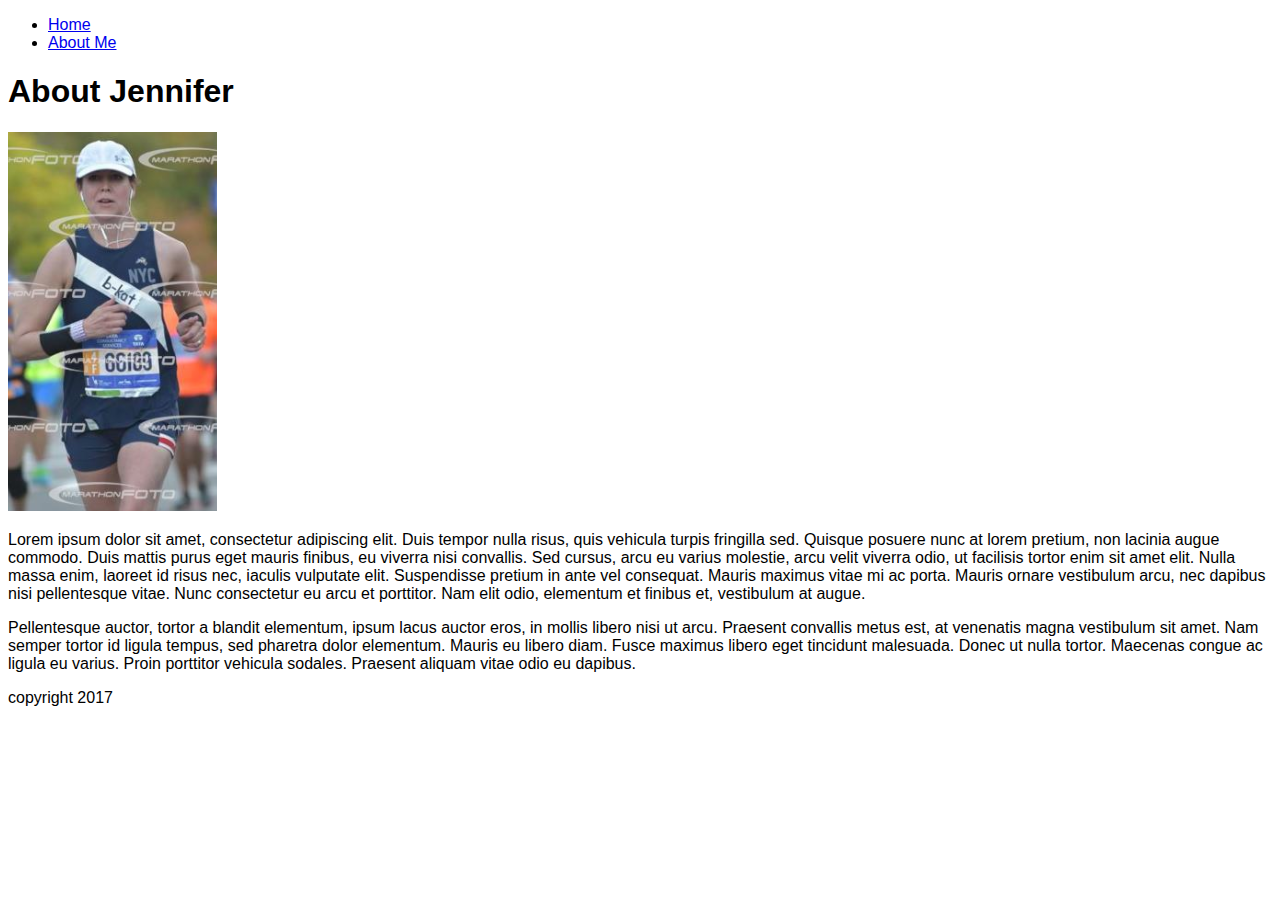
==== about.html @ 5f4ae547 "edits image sizes" ====
<!DOCTYPE html>
<html lang=en>
  <head>
    <meta charset="utf-8">
    <title>About Jennifer</title>
    <link rel="stylesheet" type="text/css" href="/styles/first-stylesheet.css">
  </head>
  <body>
    <nav>
      <ul>
        <li><a href="index.html">Home</a></li>
        <li><a href="about.html">About Me</a></li>
      </ul>
    </nav>
    <article>
      <header>
        <h1>About Jennifer</h1>
      </header>
      <img src="images/jen-photo.png" alt="Jen image">
      <p>Lorem ipsum dolor sit amet, consectetur adipiscing elit. Duis tempor nulla risus, quis vehicula turpis fringilla sed. Quisque posuere nunc at lorem pretium, non lacinia augue commodo. Duis mattis purus eget mauris finibus, eu viverra nisi convallis. Sed cursus, arcu eu varius molestie, arcu velit viverra odio, ut facilisis tortor enim sit amet elit. Nulla massa enim, laoreet id risus nec, iaculis vulputate elit. Suspendisse pretium in ante vel consequat. Mauris maximus vitae mi ac porta. Mauris ornare vestibulum arcu, nec dapibus nisi pellentesque vitae. Nunc consectetur eu arcu et porttitor. Nam elit odio, elementum et finibus et, vestibulum at augue.</p>

      <p>Pellentesque auctor, tortor a blandit elementum, ipsum lacus auctor eros, in mollis libero nisi ut arcu. Praesent convallis metus est, at venenatis magna vestibulum sit amet. Nam semper tortor id ligula tempus, sed pharetra dolor elementum. Mauris eu libero diam. Fusce maximus libero eget tincidunt malesuada. Donec ut nulla tortor. Maecenas congue ac ligula eu varius. Proin porttitor vehicula sodales. Praesent aliquam vitae odio eu dapibus.</p>
    </article>
    <footer>copyright 2017</footer>
  </body>
</html>
---- styles/first-stylesheet.css ----
html {
  font-size: 16px;
  font-family: sans-serif;
}

.portfolio-image {
  display: inline;
}
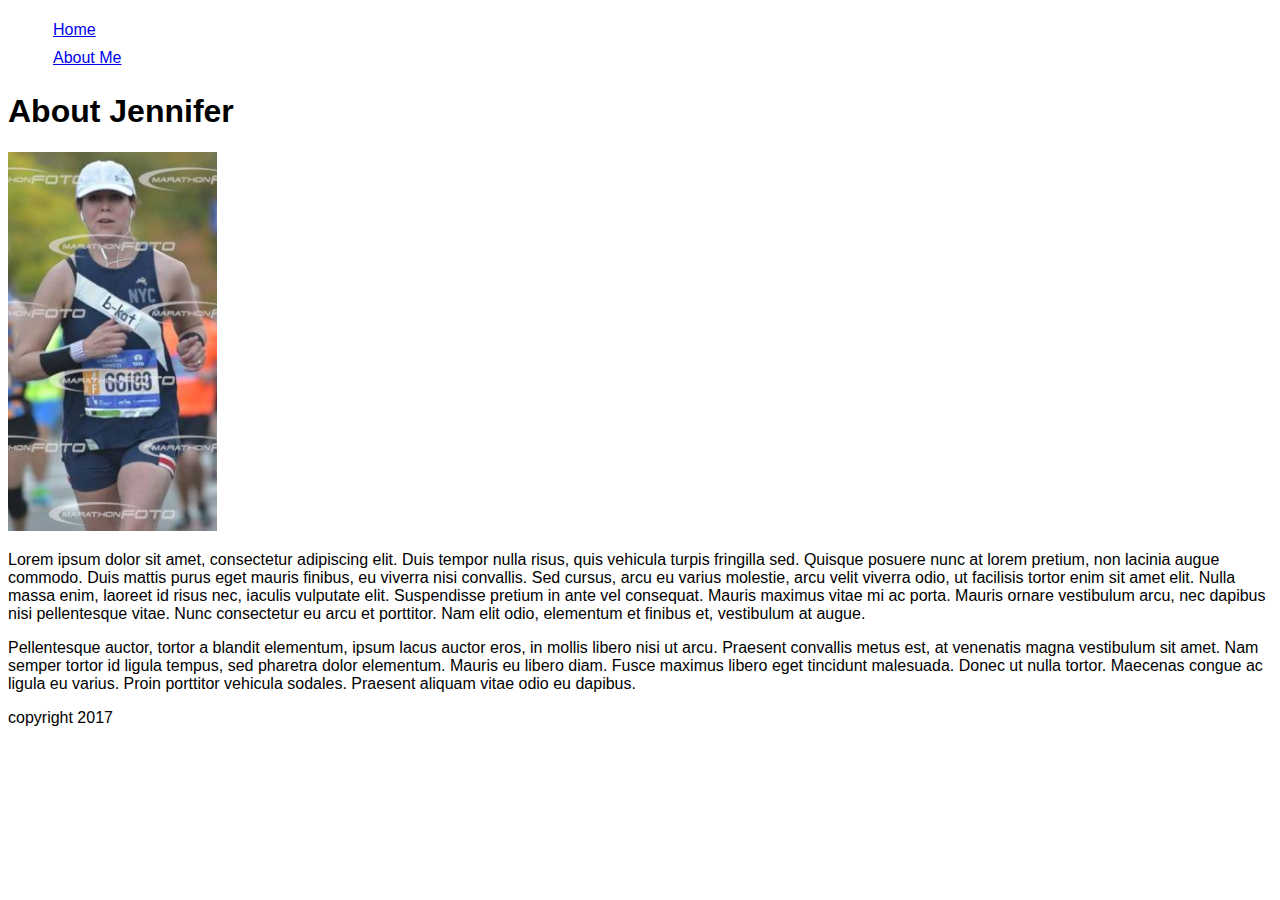
==== commit 5de423c4: "adds bio class to make about page fancy" ====
--- a/about.html
+++ b/about.html
@@ -16,7 +16,7 @@
       <header>
         <h1>About Jennifer</h1>
       </header>
-      <img src="images/jen-photo.png" alt="Jen image">
+      <img class="bio" src="images/jen-photo.png" alt="Jen image">
       <p>Lorem ipsum dolor sit amet, consectetur adipiscing elit. Duis tempor nulla risus, quis vehicula turpis fringilla sed. Quisque posuere nunc at lorem pretium, non lacinia augue commodo. Duis mattis purus eget mauris finibus, eu viverra nisi convallis. Sed cursus, arcu eu varius molestie, arcu velit viverra odio, ut facilisis tortor enim sit amet elit. Nulla massa enim, laoreet id risus nec, iaculis vulputate elit. Suspendisse pretium in ante vel consequat. Mauris maximus vitae mi ac porta. Mauris ornare vestibulum arcu, nec dapibus nisi pellentesque vitae. Nunc consectetur eu arcu et porttitor. Nam elit odio, elementum et finibus et, vestibulum at augue.</p>
 
       <p>Pellentesque auctor, tortor a blandit elementum, ipsum lacus auctor eros, in mollis libero nisi ut arcu. Praesent convallis metus est, at venenatis magna vestibulum sit amet. Nam semper tortor id ligula tempus, sed pharetra dolor elementum. Mauris eu libero diam. Fusce maximus libero eget tincidunt malesuada. Donec ut nulla tortor. Maecenas congue ac ligula eu varius. Proin porttitor vehicula sodales. Praesent aliquam vitae odio eu dapibus.</p>
--- a/styles/first-stylesheet.css
+++ b/styles/first-stylesheet.css
@@ -3,6 +3,34 @@
   font-family: sans-serif;
 }
 
-.portfolio-image {
-  display: inline;
+ul {
+  list-style-type: none;
+  width: 400px;
 }
+
+li img {
+  float: left;
+  margin: 0 15px 0 0;
+}
+
+li p {
+  font: 1.25rem;
+  padding-top: 15px;
+}
+
+li {
+  padding: 5px;
+  overflow: auto;
+}
+
+li:hover, li:hover a {
+  background: #000;
+  color: #fff;
+  cursor: pointer;
+}
+
+.bio img {
+  float: left;
+  height: 300px;
+  padding-right: 20px;
+}
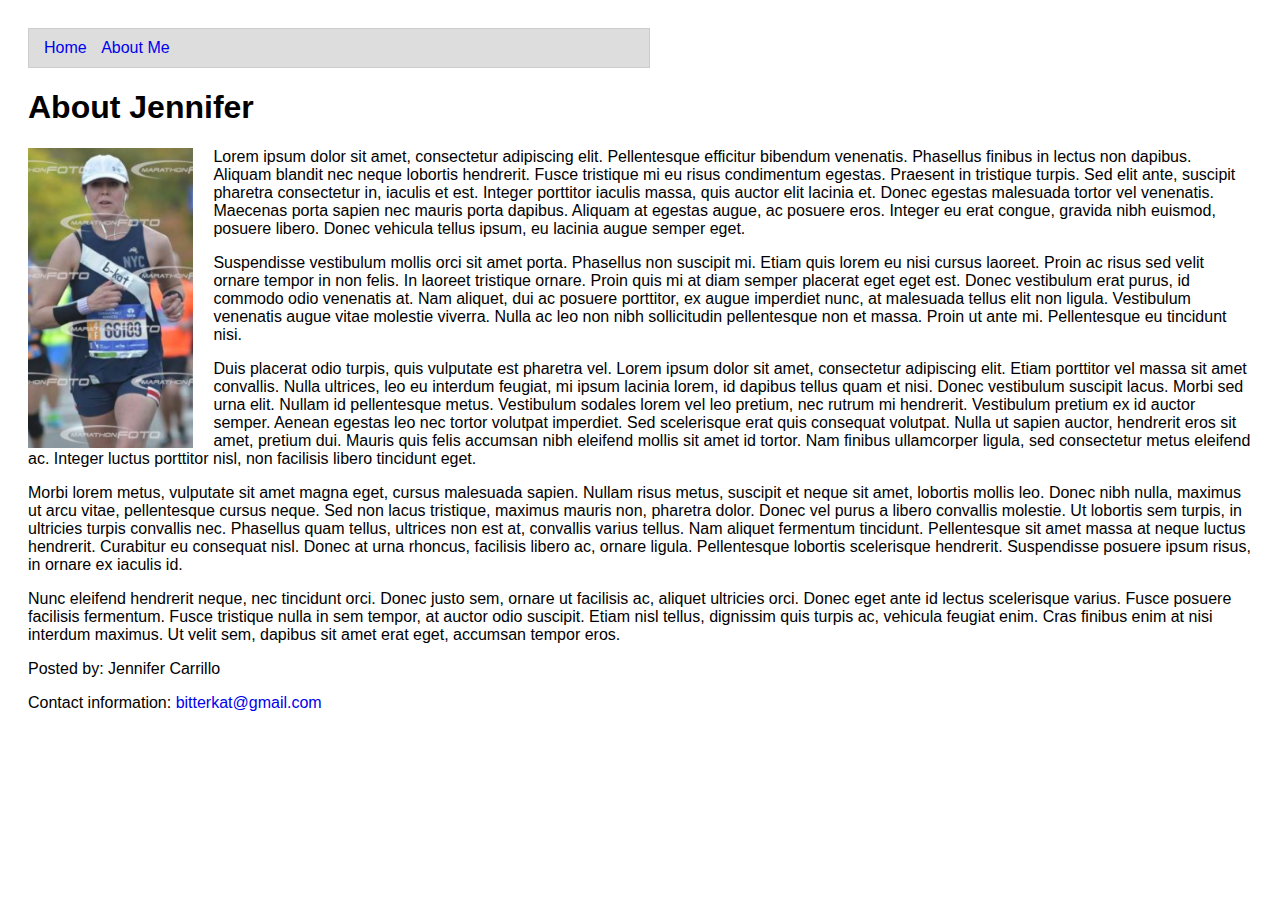
==== commit b18b9372: "edits list styling" ====
--- a/about.html
+++ b/about.html
@@ -7,20 +7,28 @@
   </head>
   <body>
     <nav>
-      <ul>
-        <li><a href="index.html">Home</a></li>
-        <li><a href="about.html">About Me</a></li>
-      </ul>
+    <p><a href="index.html">Home</a></p>
+    <p><a href="about.html">About Me</a></p>
     </nav>
     <article>
       <header>
         <h1>About Jennifer</h1>
       </header>
       <img class="bio" src="images/jen-photo.png" alt="Jen image">
-      <p>Lorem ipsum dolor sit amet, consectetur adipiscing elit. Duis tempor nulla risus, quis vehicula turpis fringilla sed. Quisque posuere nunc at lorem pretium, non lacinia augue commodo. Duis mattis purus eget mauris finibus, eu viverra nisi convallis. Sed cursus, arcu eu varius molestie, arcu velit viverra odio, ut facilisis tortor enim sit amet elit. Nulla massa enim, laoreet id risus nec, iaculis vulputate elit. Suspendisse pretium in ante vel consequat. Mauris maximus vitae mi ac porta. Mauris ornare vestibulum arcu, nec dapibus nisi pellentesque vitae. Nunc consectetur eu arcu et porttitor. Nam elit odio, elementum et finibus et, vestibulum at augue.</p>
+      <p>Lorem ipsum dolor sit amet, consectetur adipiscing elit. Pellentesque efficitur bibendum venenatis. Phasellus finibus in lectus non dapibus. Aliquam blandit nec neque lobortis hendrerit. Fusce tristique mi eu risus condimentum egestas. Praesent in tristique turpis. Sed elit ante, suscipit pharetra consectetur in, iaculis et est. Integer porttitor iaculis massa, quis auctor elit lacinia et. Donec egestas malesuada tortor vel venenatis. Maecenas porta sapien nec mauris porta dapibus. Aliquam at egestas augue, ac posuere eros. Integer eu erat congue, gravida nibh euismod, posuere libero. Donec vehicula tellus ipsum, eu lacinia augue semper eget.</p>
 
-      <p>Pellentesque auctor, tortor a blandit elementum, ipsum lacus auctor eros, in mollis libero nisi ut arcu. Praesent convallis metus est, at venenatis magna vestibulum sit amet. Nam semper tortor id ligula tempus, sed pharetra dolor elementum. Mauris eu libero diam. Fusce maximus libero eget tincidunt malesuada. Donec ut nulla tortor. Maecenas congue ac ligula eu varius. Proin porttitor vehicula sodales. Praesent aliquam vitae odio eu dapibus.</p>
+      <p>Suspendisse vestibulum mollis orci sit amet porta. Phasellus non suscipit mi. Etiam quis lorem eu nisi cursus laoreet. Proin ac risus sed velit ornare tempor in non felis. In laoreet tristique ornare. Proin quis mi at diam semper placerat eget eget est. Donec vestibulum erat purus, id commodo odio venenatis at. Nam aliquet, dui ac posuere porttitor, ex augue imperdiet nunc, at malesuada tellus elit non ligula. Vestibulum venenatis augue vitae molestie viverra. Nulla ac leo non nibh sollicitudin pellentesque non et massa. Proin ut ante mi. Pellentesque eu tincidunt nisi.</p>
+
+      <p>Duis placerat odio turpis, quis vulputate est pharetra vel. Lorem ipsum dolor sit amet, consectetur adipiscing elit. Etiam porttitor vel massa sit amet convallis. Nulla ultrices, leo eu interdum feugiat, mi ipsum lacinia lorem, id dapibus tellus quam et nisi. Donec vestibulum suscipit lacus. Morbi sed urna elit. Nullam id pellentesque metus. Vestibulum sodales lorem vel leo pretium, nec rutrum mi hendrerit. Vestibulum pretium ex id auctor semper. Aenean egestas leo nec tortor volutpat imperdiet. Sed scelerisque erat quis consequat volutpat. Nulla ut sapien auctor, hendrerit eros sit amet, pretium dui. Mauris quis felis accumsan nibh eleifend mollis sit amet id tortor. Nam finibus ullamcorper ligula, sed consectetur metus eleifend ac. Integer luctus porttitor nisl, non facilisis libero tincidunt eget.</p>
+
+      <p>Morbi lorem metus, vulputate sit amet magna eget, cursus malesuada sapien. Nullam risus metus, suscipit et neque sit amet, lobortis mollis leo. Donec nibh nulla, maximus ut arcu vitae, pellentesque cursus neque. Sed non lacus tristique, maximus mauris non, pharetra dolor. Donec vel purus a libero convallis molestie. Ut lobortis sem turpis, in ultricies turpis convallis nec. Phasellus quam tellus, ultrices non est at, convallis varius tellus. Nam aliquet fermentum tincidunt. Pellentesque sit amet massa at neque luctus hendrerit. Curabitur eu consequat nisl. Donec at urna rhoncus, facilisis libero ac, ornare ligula. Pellentesque lobortis scelerisque hendrerit. Suspendisse posuere ipsum risus, in ornare ex iaculis id.</p>
+
+      <p>Nunc eleifend hendrerit neque, nec tincidunt orci. Donec justo sem, ornare ut facilisis ac, aliquet ultricies orci. Donec eget ante id lectus scelerisque varius. Fusce posuere facilisis fermentum. Fusce tristique nulla in sem tempor, at auctor odio suscipit. Etiam nisl tellus, dignissim quis turpis ac, vehicula feugiat enim. Cras finibus enim at nisi interdum maximus. Ut velit sem, dapibus sit amet erat eget, accumsan tempor eros.</p>
     </article>
-    <footer>copyright 2017</footer>
+
+    <footer>
+      <p>Posted by: Jennifer Carrillo</p>
+      <p>Contact information: <a href="mailto:bitterkat@gmail.com">bitterkat@gmail.com</p>
+    </footer>
   </body>
 </html>
--- a/styles/first-stylesheet.css
+++ b/styles/first-stylesheet.css
@@ -1,35 +1,39 @@
 html {
   font-size: 16px;
-  font-family: sans-serif;
+  font-family: Gill Sans Extrabold, sans-serif;
+  margin: 20px;
+}
+
+a {
+  text-decoration: none;
+}
+
+nav {
+    background-color: #ddd;
+    width: 600px;
+    border: 1px solid #ccc;
+    padding: 10px;
+}
+
+nav p {
+  display: inline;
+  padding: 5px;
 }
 
 ul {
   list-style-type: none;
-  width: 400px;
+  width: 600px;
 }
 
 li img {
-  float: left;
   margin: 0 15px 0 0;
-}
-
-li p {
-  font: 1.25rem;
-  padding-top: 15px;
 }
 
 li {
   padding: 5px;
-  overflow: auto;
 }
 
-li:hover, li:hover a {
-  background: #000;
-  color: #fff;
-  cursor: pointer;
-}
-
-.bio img {
+img.bio {
   float: left;
   height: 300px;
   padding-right: 20px;
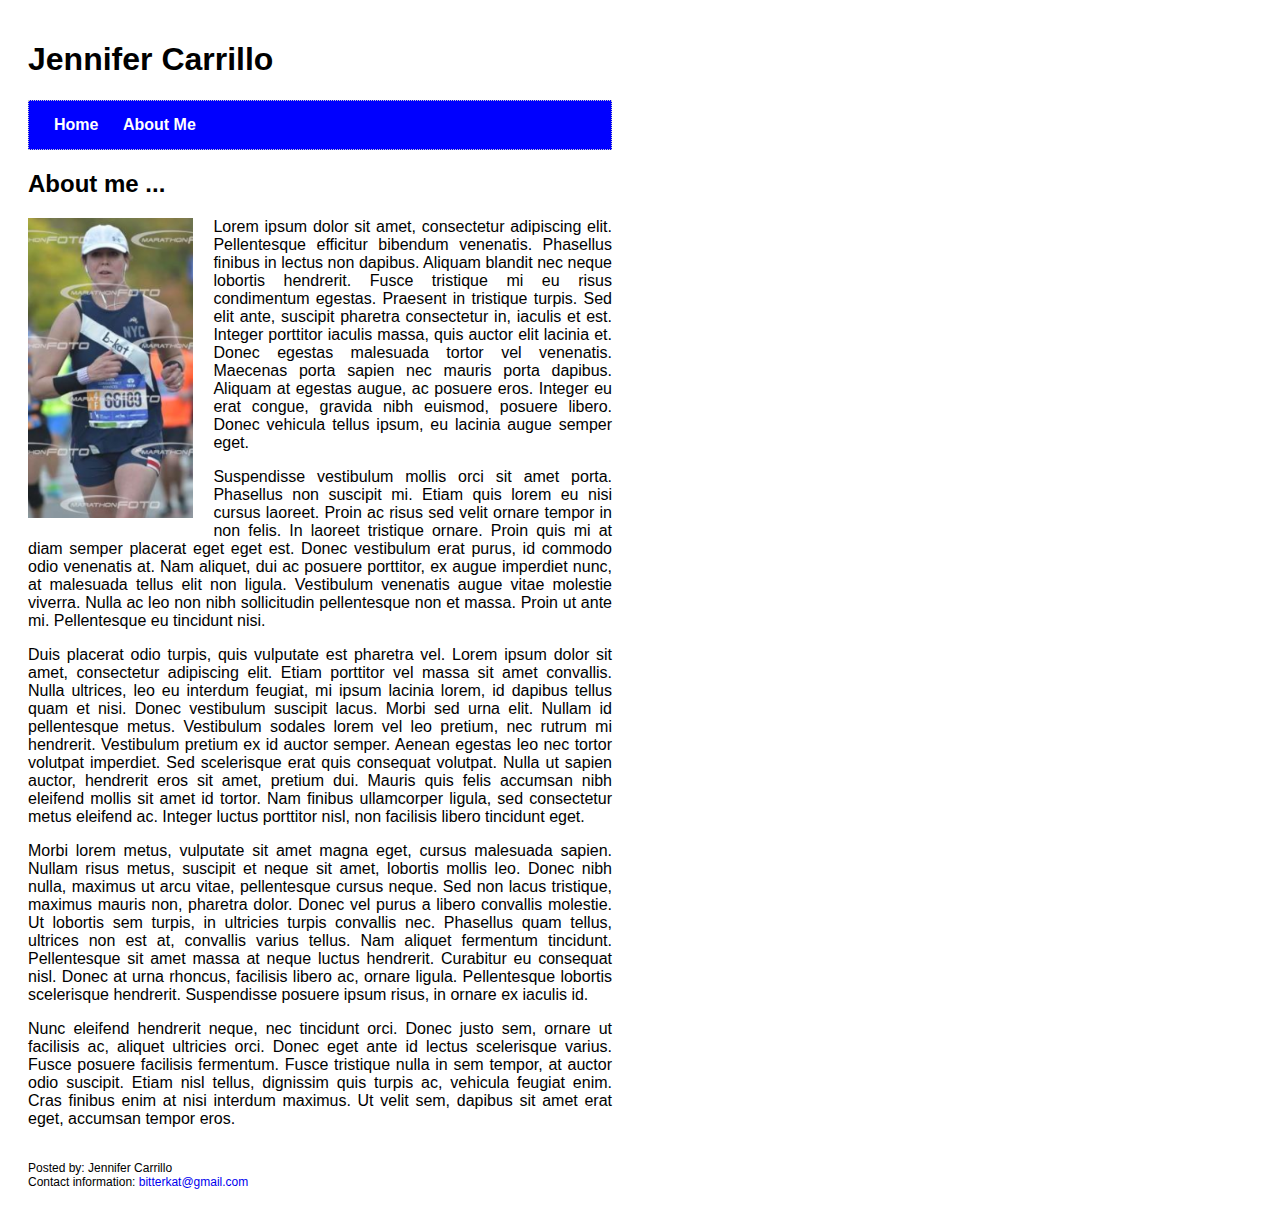
==== commit 879eeba9: "fixes errors in code after error checker" ====
--- a/about.html
+++ b/about.html
@@ -6,15 +6,18 @@
     <link rel="stylesheet" type="text/css" href="/styles/first-stylesheet.css">
   </head>
   <body>
+    <header>
+      <h1>Jennifer Carrillo</h1>
+    </header>
     <nav>
     <p><a href="index.html">Home</a></p>
     <p><a href="about.html">About Me</a></p>
     </nav>
-    <article>
+    <article class="bio-body">
       <header>
-        <h1>About Jennifer</h1>
+        <h2>About me ...</h2>
       </header>
-      <img class="bio" src="images/jen-photo.png" alt="Jen image">
+      <img src="images/jen-photo.png" alt="image of Jen running NYC Marathon">
       <p>Lorem ipsum dolor sit amet, consectetur adipiscing elit. Pellentesque efficitur bibendum venenatis. Phasellus finibus in lectus non dapibus. Aliquam blandit nec neque lobortis hendrerit. Fusce tristique mi eu risus condimentum egestas. Praesent in tristique turpis. Sed elit ante, suscipit pharetra consectetur in, iaculis et est. Integer porttitor iaculis massa, quis auctor elit lacinia et. Donec egestas malesuada tortor vel venenatis. Maecenas porta sapien nec mauris porta dapibus. Aliquam at egestas augue, ac posuere eros. Integer eu erat congue, gravida nibh euismod, posuere libero. Donec vehicula tellus ipsum, eu lacinia augue semper eget.</p>
 
       <p>Suspendisse vestibulum mollis orci sit amet porta. Phasellus non suscipit mi. Etiam quis lorem eu nisi cursus laoreet. Proin ac risus sed velit ornare tempor in non felis. In laoreet tristique ornare. Proin quis mi at diam semper placerat eget eget est. Donec vestibulum erat purus, id commodo odio venenatis at. Nam aliquet, dui ac posuere porttitor, ex augue imperdiet nunc, at malesuada tellus elit non ligula. Vestibulum venenatis augue vitae molestie viverra. Nulla ac leo non nibh sollicitudin pellentesque non et massa. Proin ut ante mi. Pellentesque eu tincidunt nisi.</p>
@@ -27,8 +30,8 @@
     </article>
 
     <footer>
-      <p>Posted by: Jennifer Carrillo</p>
-      <p>Contact information: <a href="mailto:bitterkat@gmail.com">bitterkat@gmail.com</p>
+      <p>Posted by: Jennifer Carrillo<br>
+      Contact information: <a href="mailto:bitterkat@gmail.com">bitterkat@gmail.com</a></p>
     </footer>
   </body>
 </html>
--- a/styles/first-stylesheet.css
+++ b/styles/first-stylesheet.css
@@ -2,6 +2,7 @@
   font-size: 16px;
   font-family: Gill Sans Extrabold, sans-serif;
   margin: 20px;
+  width: 600px;
 }
 
 a {
@@ -9,32 +10,48 @@
 }
 
 nav {
-    background-color: #ddd;
-    width: 600px;
-    border: 1px solid #ccc;
-    padding: 10px;
+  background-color: blue;
+  border: 1px dotted #ccc;
+  padding: 15px;
 }
 
-nav p {
+nav p, nav a {
   display: inline;
   padding: 5px;
+  color: white;
+  font-weight: bold;
 }
 
-ul {
-  list-style-type: none;
-  width: 600px;
+nav a:hover {
+  color: orange;
 }
 
-li img {
-  margin: 0 15px 0 0;
+.portfolio ul {
+  list-style-type: none;
 }
 
-li {
-  padding: 5px;
+.portfolio li img {
+  margin: 0 15px 0 0;
+  height: 100px;
+  float: left;
 }
 
-img.bio {
+.portfolio li {
+  padding: 5px;
+  height: 100px;
+}
+
+.bio-body img {
   float: left;
   height: 300px;
-  padding-right: 20px;
+  padding: 0 20px 10px 0;
+  }
+
+.bio-body p {
+  text-align: justify;
 }
+
+footer {
+  padding-top: 5px;
+  font-size: .75rem;
+}
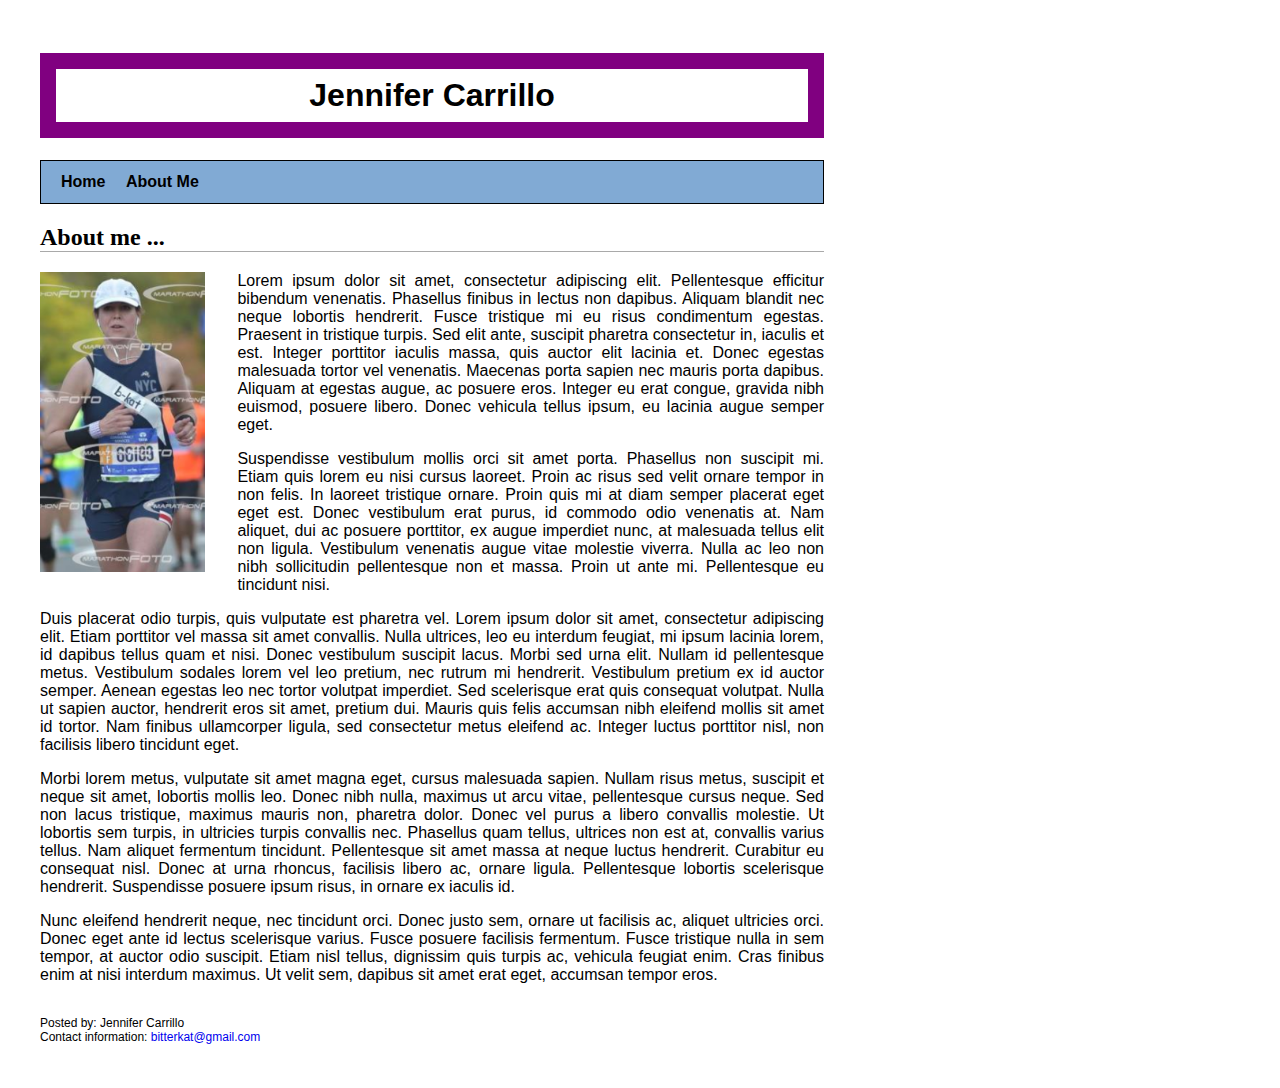
==== commit 79dbf8c4: "fixes grammar and spacing errors" ====
--- a/about.html
+++ b/about.html
@@ -3,35 +3,41 @@
   <head>
     <meta charset="utf-8">
     <title>About Jennifer</title>
-    <link rel="stylesheet" type="text/css" href="/styles/first-stylesheet.css">
+    <link rel="stylesheet" type="text/css" href="styles/first-stylesheet.css">
   </head>
   <body>
     <header>
       <h1>Jennifer Carrillo</h1>
     </header>
+
     <nav>
-    <p><a href="index.html">Home</a></p>
-    <p><a href="about.html">About Me</a></p>
+      <p><a href="index.html">Home</a></p>
+      <p><a href="about.html">About Me</a></p>
     </nav>
-    <article class="bio-body">
+
+    <article>
       <header>
         <h2>About me ...</h2>
       </header>
-      <img src="images/jen-photo.png" alt="image of Jen running NYC Marathon">
-      <p>Lorem ipsum dolor sit amet, consectetur adipiscing elit. Pellentesque efficitur bibendum venenatis. Phasellus finibus in lectus non dapibus. Aliquam blandit nec neque lobortis hendrerit. Fusce tristique mi eu risus condimentum egestas. Praesent in tristique turpis. Sed elit ante, suscipit pharetra consectetur in, iaculis et est. Integer porttitor iaculis massa, quis auctor elit lacinia et. Donec egestas malesuada tortor vel venenatis. Maecenas porta sapien nec mauris porta dapibus. Aliquam at egestas augue, ac posuere eros. Integer eu erat congue, gravida nibh euismod, posuere libero. Donec vehicula tellus ipsum, eu lacinia augue semper eget.</p>
 
-      <p>Suspendisse vestibulum mollis orci sit amet porta. Phasellus non suscipit mi. Etiam quis lorem eu nisi cursus laoreet. Proin ac risus sed velit ornare tempor in non felis. In laoreet tristique ornare. Proin quis mi at diam semper placerat eget eget est. Donec vestibulum erat purus, id commodo odio venenatis at. Nam aliquet, dui ac posuere porttitor, ex augue imperdiet nunc, at malesuada tellus elit non ligula. Vestibulum venenatis augue vitae molestie viverra. Nulla ac leo non nibh sollicitudin pellentesque non et massa. Proin ut ante mi. Pellentesque eu tincidunt nisi.</p>
+      <section class="bio-body">
+        <img src="images/jen-photo.png" alt="image of Jen running NYC Marathon">
+        <p>Lorem ipsum dolor sit amet, consectetur adipiscing elit. Pellentesque efficitur bibendum venenatis. Phasellus finibus in lectus non dapibus. Aliquam blandit nec neque lobortis hendrerit. Fusce tristique mi eu risus condimentum egestas. Praesent in tristique turpis. Sed elit ante, suscipit pharetra consectetur in, iaculis et est. Integer porttitor iaculis massa, quis auctor elit lacinia et. Donec egestas malesuada tortor vel venenatis. Maecenas porta sapien nec mauris porta dapibus. Aliquam at egestas augue, ac posuere eros. Integer eu erat congue, gravida nibh euismod, posuere libero. Donec vehicula tellus ipsum, eu lacinia augue semper eget.</p>
 
-      <p>Duis placerat odio turpis, quis vulputate est pharetra vel. Lorem ipsum dolor sit amet, consectetur adipiscing elit. Etiam porttitor vel massa sit amet convallis. Nulla ultrices, leo eu interdum feugiat, mi ipsum lacinia lorem, id dapibus tellus quam et nisi. Donec vestibulum suscipit lacus. Morbi sed urna elit. Nullam id pellentesque metus. Vestibulum sodales lorem vel leo pretium, nec rutrum mi hendrerit. Vestibulum pretium ex id auctor semper. Aenean egestas leo nec tortor volutpat imperdiet. Sed scelerisque erat quis consequat volutpat. Nulla ut sapien auctor, hendrerit eros sit amet, pretium dui. Mauris quis felis accumsan nibh eleifend mollis sit amet id tortor. Nam finibus ullamcorper ligula, sed consectetur metus eleifend ac. Integer luctus porttitor nisl, non facilisis libero tincidunt eget.</p>
+        <p>Suspendisse vestibulum mollis orci sit amet porta. Phasellus non suscipit mi. Etiam quis lorem eu nisi cursus laoreet. Proin ac risus sed velit ornare tempor in non felis. In laoreet tristique ornare. Proin quis mi at diam semper placerat eget eget est. Donec vestibulum erat purus, id commodo odio venenatis at. Nam aliquet, dui ac posuere porttitor, ex augue imperdiet nunc, at malesuada tellus elit non ligula. Vestibulum venenatis augue vitae molestie viverra. Nulla ac leo non nibh sollicitudin pellentesque non et massa. Proin ut ante mi. Pellentesque eu tincidunt nisi.</p>
 
-      <p>Morbi lorem metus, vulputate sit amet magna eget, cursus malesuada sapien. Nullam risus metus, suscipit et neque sit amet, lobortis mollis leo. Donec nibh nulla, maximus ut arcu vitae, pellentesque cursus neque. Sed non lacus tristique, maximus mauris non, pharetra dolor. Donec vel purus a libero convallis molestie. Ut lobortis sem turpis, in ultricies turpis convallis nec. Phasellus quam tellus, ultrices non est at, convallis varius tellus. Nam aliquet fermentum tincidunt. Pellentesque sit amet massa at neque luctus hendrerit. Curabitur eu consequat nisl. Donec at urna rhoncus, facilisis libero ac, ornare ligula. Pellentesque lobortis scelerisque hendrerit. Suspendisse posuere ipsum risus, in ornare ex iaculis id.</p>
+        <p>Duis placerat odio turpis, quis vulputate est pharetra vel. Lorem ipsum dolor sit amet, consectetur adipiscing elit. Etiam porttitor vel massa sit amet convallis. Nulla ultrices, leo eu interdum feugiat, mi ipsum lacinia lorem, id dapibus tellus quam et nisi. Donec vestibulum suscipit lacus. Morbi sed urna elit. Nullam id pellentesque metus. Vestibulum sodales lorem vel leo pretium, nec rutrum mi hendrerit. Vestibulum pretium ex id auctor semper. Aenean egestas leo nec tortor volutpat imperdiet. Sed scelerisque erat quis consequat volutpat. Nulla ut sapien auctor, hendrerit eros sit amet, pretium dui. Mauris quis felis accumsan nibh eleifend mollis sit amet id tortor. Nam finibus ullamcorper ligula, sed consectetur metus eleifend ac. Integer luctus porttitor nisl, non facilisis libero tincidunt eget.</p>
 
-      <p>Nunc eleifend hendrerit neque, nec tincidunt orci. Donec justo sem, ornare ut facilisis ac, aliquet ultricies orci. Donec eget ante id lectus scelerisque varius. Fusce posuere facilisis fermentum. Fusce tristique nulla in sem tempor, at auctor odio suscipit. Etiam nisl tellus, dignissim quis turpis ac, vehicula feugiat enim. Cras finibus enim at nisi interdum maximus. Ut velit sem, dapibus sit amet erat eget, accumsan tempor eros.</p>
+        <p>Morbi lorem metus, vulputate sit amet magna eget, cursus malesuada sapien. Nullam risus metus, suscipit et neque sit amet, lobortis mollis leo. Donec nibh nulla, maximus ut arcu vitae, pellentesque cursus neque. Sed non lacus tristique, maximus mauris non, pharetra dolor. Donec vel purus a libero convallis molestie. Ut lobortis sem turpis, in ultricies turpis convallis nec. Phasellus quam tellus, ultrices non est at, convallis varius tellus. Nam aliquet fermentum tincidunt. Pellentesque sit amet massa at neque luctus hendrerit. Curabitur eu consequat nisl. Donec at urna rhoncus, facilisis libero ac, ornare ligula. Pellentesque lobortis scelerisque hendrerit. Suspendisse posuere ipsum risus, in ornare ex iaculis id.</p>
+
+        <p>Nunc eleifend hendrerit neque, nec tincidunt orci. Donec justo sem, ornare ut facilisis ac, aliquet ultricies orci. Donec eget ante id lectus scelerisque varius. Fusce posuere facilisis fermentum. Fusce tristique nulla in sem tempor, at auctor odio suscipit. Etiam nisl tellus, dignissim quis turpis ac, vehicula feugiat enim. Cras finibus enim at nisi interdum maximus. Ut velit sem, dapibus sit amet erat eget, accumsan tempor eros.</p>
+      </section>
     </article>
 
     <footer>
       <p>Posted by: Jennifer Carrillo<br>
       Contact information: <a href="mailto:bitterkat@gmail.com">bitterkat@gmail.com</a></p>
     </footer>
+
   </body>
 </html>
--- a/styles/first-stylesheet.css
+++ b/styles/first-stylesheet.css
@@ -1,50 +1,66 @@
 html {
   font-size: 16px;
   font-family: Gill Sans Extrabold, sans-serif;
-  margin: 20px;
-  width: 600px;
+  margin: 2rem;;
+  width: 50rem;;
 }
 
 a {
   text-decoration: none;
 }
 
+h2 {
+  font-family: fantasy;
+  border-bottom: .1rem solid darkgrey;
+}
+
+header h1 {
+  border: 1rem solid purple;
+  padding: .5rem;
+  text-align: center;
+}
+
 nav {
-  background-color: blue;
-  border: 1px dotted #ccc;
-  padding: 15px;
+  background-color: #81AAD4;
+  border: .1rem solid black;
+  padding: .75rem;
 }
 
 nav p, nav a {
   display: inline;
-  padding: 5px;
-  color: white;
+  padding: .25rem;
+  color: black;
   font-weight: bold;
 }
 
 nav a:hover {
-  color: orange;
+  color: #0C37C4;
 }
 
 .portfolio ul {
   list-style-type: none;
 }
 
-.portfolio li img {
-  margin: 0 15px 0 0;
-  height: 100px;
-  float: left;
+.portfolio li {
+  margin: 1rem;
+  padding: .25rem;
+  border: 1px solid darkgrey;
+  width: 50%;
 }
 
-.portfolio li {
-  padding: 5px;
-  height: 100px;
+.portfolio li img {
+  padding: .5rem;
+  height: 75px;
+}
+
+.portfolio li a:hover {
+  color: green;
 }
 
 .bio-body img {
   float: left;
   height: 300px;
-  padding: 0 20px 10px 0;
+  padding: 0 2rem 2rem 0;
   }
 
 .bio-body p {
@@ -52,6 +68,6 @@
 }
 
 footer {
-  padding-top: 5px;
+  margin-top: 2rem;
   font-size: .75rem;
 }
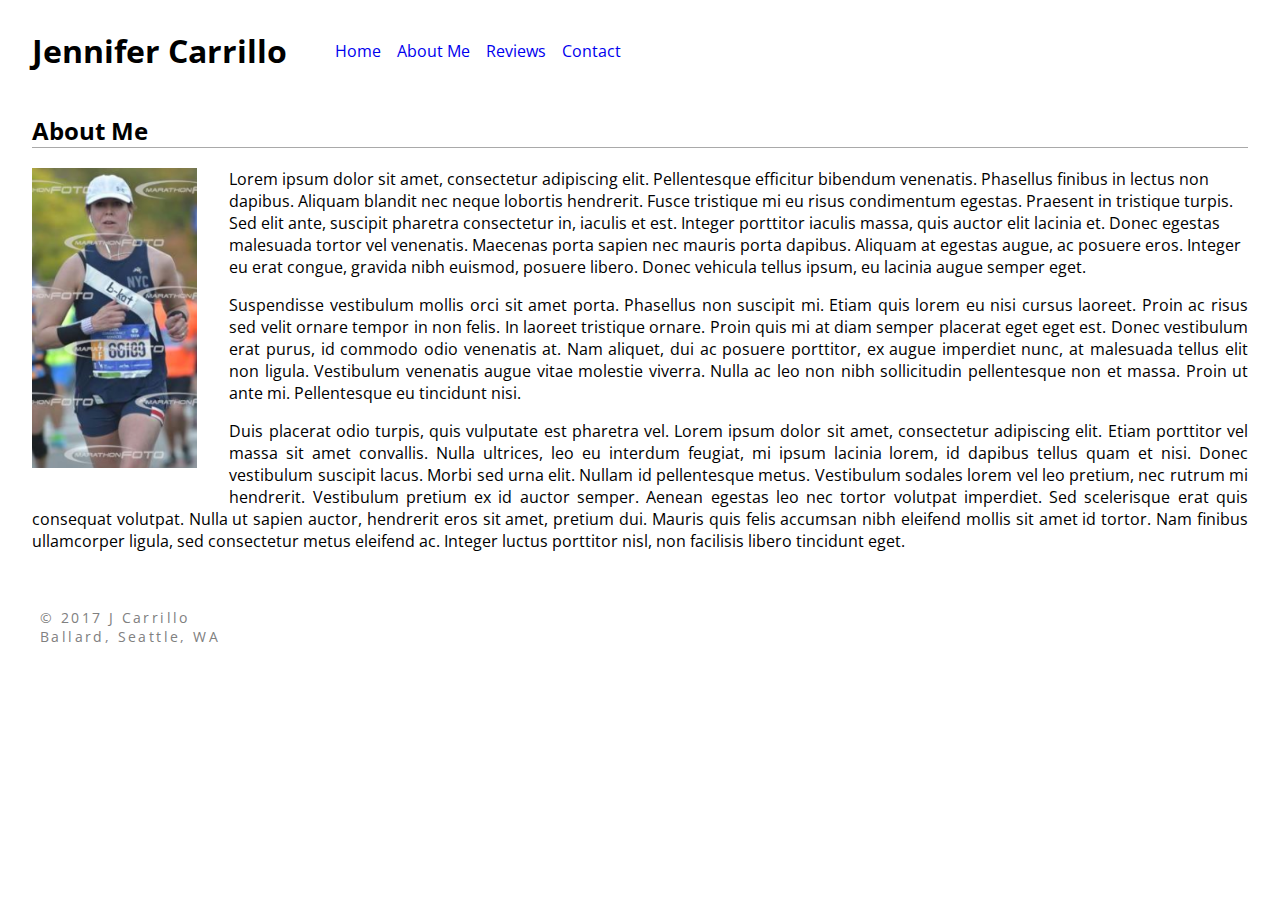
==== commit 0bf83057: "cleans up code and updates about layout" ====
--- a/about.html
+++ b/about.html
@@ -2,42 +2,43 @@
 <html lang=en>
   <head>
     <meta charset="utf-8">
-    <title>About Jennifer</title>
+    <title>Jennifer Carrillo's Portfolio</title>
+    <link href="https://fonts.googleapis.com/css?family=Open+Sans+Condensed:300" rel="stylesheet">
     <link rel="stylesheet" type="text/css" href="styles/first-stylesheet.css">
   </head>
   <body>
-    <header>
-      <h1>Jennifer Carrillo</h1>
+    <div id="container">
+      <header class ="header">
+      <h1 class ="logo">Jennifer Carrillo</h1>
+      <nav class ="top-nav">
+        <ul>
+          <li><a href="index.html">Home</a></li>
+          <li><a href="about.html">About Me</a></li>
+          <li><a href="#">Reviews</a></li>
+          <li><a href="#">Contact</a></li>
+        </ul>
+      </nav>
     </header>
 
-    <nav>
-      <p><a href="index.html">Home</a></p>
-      <p><a href="about.html">About Me</a></p>
-    </nav>
+    <main>
+      <article class="bio-body">
+        <header>
+          <h2>About Me</h2>
+        </header
 
-    <article>
-      <header>
-        <h2>About me ...</h2>
-      </header>
+        <p><img src="images/jen-photo.png" alt="image of Jen running NYC Marathon">Lorem ipsum dolor sit amet, consectetur adipiscing elit. Pellentesque efficitur bibendum venenatis. Phasellus finibus in lectus non dapibus. Aliquam blandit nec neque lobortis hendrerit. Fusce tristique mi eu risus condimentum egestas. Praesent in tristique turpis. Sed elit ante, suscipit pharetra consectetur in, iaculis et est. Integer porttitor iaculis massa, quis auctor elit lacinia et. Donec egestas malesuada tortor vel venenatis. Maecenas porta sapien nec mauris porta dapibus. Aliquam at egestas augue, ac posuere eros. Integer eu erat congue, gravida nibh euismod, posuere libero. Donec vehicula tellus ipsum, eu lacinia augue semper eget.</p>
 
-      <section class="bio-body">
-        <img src="images/jen-photo.png" alt="image of Jen running NYC Marathon">
-        <p>Lorem ipsum dolor sit amet, consectetur adipiscing elit. Pellentesque efficitur bibendum venenatis. Phasellus finibus in lectus non dapibus. Aliquam blandit nec neque lobortis hendrerit. Fusce tristique mi eu risus condimentum egestas. Praesent in tristique turpis. Sed elit ante, suscipit pharetra consectetur in, iaculis et est. Integer porttitor iaculis massa, quis auctor elit lacinia et. Donec egestas malesuada tortor vel venenatis. Maecenas porta sapien nec mauris porta dapibus. Aliquam at egestas augue, ac posuere eros. Integer eu erat congue, gravida nibh euismod, posuere libero. Donec vehicula tellus ipsum, eu lacinia augue semper eget.</p>
+<p>Suspendisse vestibulum mollis orci sit amet porta. Phasellus non suscipit mi. Etiam quis lorem eu nisi cursus laoreet. Proin ac risus sed velit ornare tempor in non felis. In laoreet tristique ornare. Proin quis mi at diam semper placerat eget eget est. Donec vestibulum erat purus, id commodo odio venenatis at. Nam aliquet, dui ac posuere porttitor, ex augue imperdiet nunc, at malesuada tellus elit non ligula. Vestibulum venenatis augue vitae molestie viverra. Nulla ac leo non nibh sollicitudin pellentesque non et massa. Proin ut ante mi. Pellentesque eu tincidunt nisi.</p>
 
-        <p>Suspendisse vestibulum mollis orci sit amet porta. Phasellus non suscipit mi. Etiam quis lorem eu nisi cursus laoreet. Proin ac risus sed velit ornare tempor in non felis. In laoreet tristique ornare. Proin quis mi at diam semper placerat eget eget est. Donec vestibulum erat purus, id commodo odio venenatis at. Nam aliquet, dui ac posuere porttitor, ex augue imperdiet nunc, at malesuada tellus elit non ligula. Vestibulum venenatis augue vitae molestie viverra. Nulla ac leo non nibh sollicitudin pellentesque non et massa. Proin ut ante mi. Pellentesque eu tincidunt nisi.</p>
+<p>Duis placerat odio turpis, quis vulputate est pharetra vel. Lorem ipsum dolor sit amet, consectetur adipiscing elit. Etiam porttitor vel massa sit amet convallis. Nulla ultrices, leo eu interdum feugiat, mi ipsum lacinia lorem, id dapibus tellus quam et nisi. Donec vestibulum suscipit lacus. Morbi sed urna elit. Nullam id pellentesque metus. Vestibulum sodales lorem vel leo pretium, nec rutrum mi hendrerit. Vestibulum pretium ex id auctor semper. Aenean egestas leo nec tortor volutpat imperdiet. Sed scelerisque erat quis consequat volutpat. Nulla ut sapien auctor, hendrerit eros sit amet, pretium dui. Mauris quis felis accumsan nibh eleifend mollis sit amet id tortor. Nam finibus ullamcorper ligula, sed consectetur metus eleifend ac. Integer luctus porttitor nisl, non facilisis libero tincidunt eget.</p>
+        </article>
+      </main>
 
-        <p>Duis placerat odio turpis, quis vulputate est pharetra vel. Lorem ipsum dolor sit amet, consectetur adipiscing elit. Etiam porttitor vel massa sit amet convallis. Nulla ultrices, leo eu interdum feugiat, mi ipsum lacinia lorem, id dapibus tellus quam et nisi. Donec vestibulum suscipit lacus. Morbi sed urna elit. Nullam id pellentesque metus. Vestibulum sodales lorem vel leo pretium, nec rutrum mi hendrerit. Vestibulum pretium ex id auctor semper. Aenean egestas leo nec tortor volutpat imperdiet. Sed scelerisque erat quis consequat volutpat. Nulla ut sapien auctor, hendrerit eros sit amet, pretium dui. Mauris quis felis accumsan nibh eleifend mollis sit amet id tortor. Nam finibus ullamcorper ligula, sed consectetur metus eleifend ac. Integer luctus porttitor nisl, non facilisis libero tincidunt eget.</p>
-
-        <p>Morbi lorem metus, vulputate sit amet magna eget, cursus malesuada sapien. Nullam risus metus, suscipit et neque sit amet, lobortis mollis leo. Donec nibh nulla, maximus ut arcu vitae, pellentesque cursus neque. Sed non lacus tristique, maximus mauris non, pharetra dolor. Donec vel purus a libero convallis molestie. Ut lobortis sem turpis, in ultricies turpis convallis nec. Phasellus quam tellus, ultrices non est at, convallis varius tellus. Nam aliquet fermentum tincidunt. Pellentesque sit amet massa at neque luctus hendrerit. Curabitur eu consequat nisl. Donec at urna rhoncus, facilisis libero ac, ornare ligula. Pellentesque lobortis scelerisque hendrerit. Suspendisse posuere ipsum risus, in ornare ex iaculis id.</p>
-
-        <p>Nunc eleifend hendrerit neque, nec tincidunt orci. Donec justo sem, ornare ut facilisis ac, aliquet ultricies orci. Donec eget ante id lectus scelerisque varius. Fusce posuere facilisis fermentum. Fusce tristique nulla in sem tempor, at auctor odio suscipit. Etiam nisl tellus, dignissim quis turpis ac, vehicula feugiat enim. Cras finibus enim at nisi interdum maximus. Ut velit sem, dapibus sit amet erat eget, accumsan tempor eros.</p>
-      </section>
-    </article>
-
-    <footer>
-      <p>Posted by: Jennifer Carrillo<br>
-      Contact information: <a href="mailto:bitterkat@gmail.com">bitterkat@gmail.com</a></p>
-    </footer>
+      <footer>
+        © 2017 J Carrillo<br>
+        Ballard, Seattle, WA
+      </footer>
+    </div>
 
   </body>
 </html>
--- a/styles/first-stylesheet.css
+++ b/styles/first-stylesheet.css
@@ -1,73 +1,113 @@
 html {
   font-size: 16px;
-  font-family: Gill Sans Extrabold, sans-serif;
-  margin: 2rem;;
-  width: 50rem;;
+  font-family: 'Open Sans Condensed', sans-serif;
+}
+
+body {
+  margin-left: 2rem;
+  margin-right: 2rem;
 }
 
 a {
   text-decoration: none;
 }
 
-h2 {
-  font-family: fantasy;
+.logo {
+}
+
+.portfolio h2, .bio-body h2 {
   border-bottom: .1rem solid darkgrey;
 }
 
-header h1 {
-  border: 1rem solid purple;
-  padding: .5rem;
-  text-align: center;
+.portfolio ul {
+  padding: 0;
+  margin: 0;
+  width: 80vmin;
+  list-style: none;
+
+  display: -webkit-box;
+  display: -moz-box;
+  display: -ms-flexbox;
+  display: -webkit-flex;
+  display: flex;
+
+  -webkit-flex-flow: row wrap;
+  justify-content: space-around;
 }
 
-nav {
-  background-color: #81AAD4;
-  border: .1rem solid black;
-  padding: .75rem;
+.list-item {
+  background: white;
+  padding: 0;
+  width: 200px;
+  height: 175px;
+  padding-top: 1.5rem;
+
+  line-height: 10px;
+  color: black;
+  font-size: .75rem;
+  text-align: center;
+    border-radius: 30%;
 }
 
-nav p, nav a {
-  display: inline;
-  padding: .25rem;
+.list-item a {
   color: black;
-  font-weight: bold;
 }
 
-nav a:hover {
-  color: #0C37C4;
-}
-
-.portfolio ul {
-  list-style-type: none;
-}
-
-.portfolio li {
-  margin: 1rem;
-  padding: .25rem;
-  border: 1px solid darkgrey;
-  width: 50%;
+.portfolio li:nth-child(2n), .portfolio li:nth-child(2n) a {
+  background-color: gainsboro;
 }
 
 .portfolio li img {
-  padding: .5rem;
-  height: 75px;
+  border-radius: 50%;
 }
 
-.portfolio li a:hover {
-  color: green;
+#container {
+  display: flex;
+  flex-direction: column;
+}
+
+.header {
+  display: flex;
+  flex-direction: row;
+  width: 100%;
+}
+
+.top-nav {
+  margin-top: .5rem;
+}
+
+.top-nav ul {
+  list-style: none;
+  display: flex;
+  justify-content: space-around;
+}
+
+.top-nav li {
+  margin: .5rem .5rem;
+}
+
+footer {
+  padding: .5rem;
+  color: gray;
+  margin-top: 2rem;
+  font-size: .85rem;
+  letter-spacing: .15rem;
 }
 
 .bio-body img {
   float: left;
   height: 300px;
   padding: 0 2rem 2rem 0;
-  }
+}
 
 .bio-body p {
   text-align: justify;
 }
 
-footer {
-  margin-top: 2rem;
-  font-size: .75rem;
+.animate {
+  transition: all 1s ease 0s;
 }
+
+.animate:hover {
+ transform: rotate(360deg);
+}
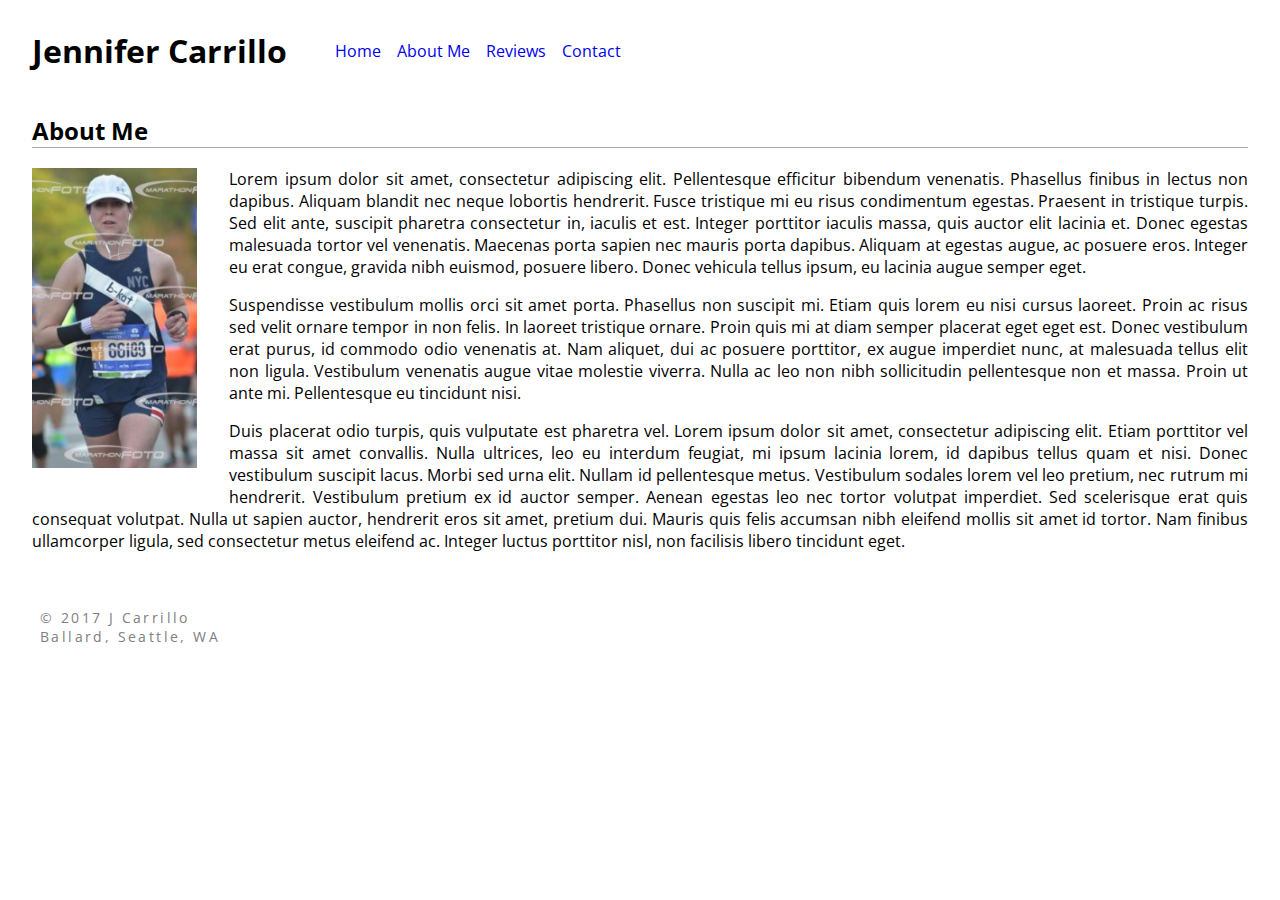
==== commit c1985a45: "completes html and css cleanup" ====
--- a/about.html
+++ b/about.html
@@ -18,27 +18,26 @@
           <li><a href="#">Contact</a></li>
         </ul>
       </nav>
-    </header>
+      </header>
 
-    <main>
+      <main>
       <article class="bio-body">
         <header>
           <h2>About Me</h2>
-        </header
+        </header>
 
         <p><img src="images/jen-photo.png" alt="image of Jen running NYC Marathon">Lorem ipsum dolor sit amet, consectetur adipiscing elit. Pellentesque efficitur bibendum venenatis. Phasellus finibus in lectus non dapibus. Aliquam blandit nec neque lobortis hendrerit. Fusce tristique mi eu risus condimentum egestas. Praesent in tristique turpis. Sed elit ante, suscipit pharetra consectetur in, iaculis et est. Integer porttitor iaculis massa, quis auctor elit lacinia et. Donec egestas malesuada tortor vel venenatis. Maecenas porta sapien nec mauris porta dapibus. Aliquam at egestas augue, ac posuere eros. Integer eu erat congue, gravida nibh euismod, posuere libero. Donec vehicula tellus ipsum, eu lacinia augue semper eget.</p>
 
-<p>Suspendisse vestibulum mollis orci sit amet porta. Phasellus non suscipit mi. Etiam quis lorem eu nisi cursus laoreet. Proin ac risus sed velit ornare tempor in non felis. In laoreet tristique ornare. Proin quis mi at diam semper placerat eget eget est. Donec vestibulum erat purus, id commodo odio venenatis at. Nam aliquet, dui ac posuere porttitor, ex augue imperdiet nunc, at malesuada tellus elit non ligula. Vestibulum venenatis augue vitae molestie viverra. Nulla ac leo non nibh sollicitudin pellentesque non et massa. Proin ut ante mi. Pellentesque eu tincidunt nisi.</p>
+        <p>Suspendisse vestibulum mollis orci sit amet porta. Phasellus non suscipit mi. Etiam quis lorem eu nisi cursus laoreet. Proin ac risus sed velit ornare tempor in non felis. In laoreet tristique ornare. Proin quis mi at diam semper placerat eget eget est. Donec vestibulum erat purus, id commodo odio venenatis at. Nam aliquet, dui ac posuere porttitor, ex augue imperdiet nunc, at malesuada tellus elit non ligula. Vestibulum venenatis augue vitae molestie viverra. Nulla ac leo non nibh sollicitudin pellentesque non et massa. Proin ut ante mi. Pellentesque eu tincidunt nisi.</p>
 
-<p>Duis placerat odio turpis, quis vulputate est pharetra vel. Lorem ipsum dolor sit amet, consectetur adipiscing elit. Etiam porttitor vel massa sit amet convallis. Nulla ultrices, leo eu interdum feugiat, mi ipsum lacinia lorem, id dapibus tellus quam et nisi. Donec vestibulum suscipit lacus. Morbi sed urna elit. Nullam id pellentesque metus. Vestibulum sodales lorem vel leo pretium, nec rutrum mi hendrerit. Vestibulum pretium ex id auctor semper. Aenean egestas leo nec tortor volutpat imperdiet. Sed scelerisque erat quis consequat volutpat. Nulla ut sapien auctor, hendrerit eros sit amet, pretium dui. Mauris quis felis accumsan nibh eleifend mollis sit amet id tortor. Nam finibus ullamcorper ligula, sed consectetur metus eleifend ac. Integer luctus porttitor nisl, non facilisis libero tincidunt eget.</p>
-        </article>
+        <p>Duis placerat odio turpis, quis vulputate est pharetra vel. Lorem ipsum dolor sit amet, consectetur adipiscing elit. Etiam porttitor vel massa sit amet convallis. Nulla ultrices, leo eu interdum feugiat, mi ipsum lacinia lorem, id dapibus tellus quam et nisi. Donec vestibulum suscipit lacus. Morbi sed urna elit. Nullam id pellentesque metus. Vestibulum sodales lorem vel leo pretium, nec rutrum mi hendrerit. Vestibulum pretium ex id auctor semper. Aenean egestas leo nec tortor volutpat imperdiet. Sed scelerisque erat quis consequat volutpat. Nulla ut sapien auctor, hendrerit eros sit amet, pretium dui. Mauris quis felis accumsan nibh eleifend mollis sit amet id tortor. Nam finibus ullamcorper ligula, sed consectetur metus eleifend ac. Integer luctus porttitor nisl, non facilisis libero tincidunt eget.</p>
+      </article>
       </main>
 
       <footer>
-        © 2017 J Carrillo<br>
-        Ballard, Seattle, WA
+      © 2017 J Carrillo<br>
+      Ballard, Seattle, WA
       </footer>
     </div>
-
   </body>
 </html>
--- a/styles/first-stylesheet.css
+++ b/styles/first-stylesheet.css
@@ -12,17 +12,37 @@
   text-decoration: none;
 }
 
-.logo {
+h2 {
+  border-bottom: .1rem solid darkgrey;
 }
 
-.portfolio h2, .bio-body h2 {
-  border-bottom: .1rem solid darkgrey;
+#container {
+  display: flex;
+  flex-direction: column;
+}
+
+.header {
+  display: flex;
+  flex-direction: row;
+}
+
+.top-nav {
+  margin-top: .5rem;
+}
+
+.top-nav ul {
+  list-style: none;
+  display: flex;
+}
+
+.top-nav li {
+  margin: .5rem .5rem;
 }
 
 .portfolio ul {
   padding: 0;
   margin: 0;
-  width: 80vmin;
+  width: 70vmin;
   list-style: none;
 
   display: -webkit-box;
@@ -46,14 +66,14 @@
   color: black;
   font-size: .75rem;
   text-align: center;
-    border-radius: 30%;
+  border-radius: 30%;
 }
 
 .list-item a {
   color: black;
 }
 
-.portfolio li:nth-child(2n), .portfolio li:nth-child(2n) a {
+.portfolio li:nth-child(even), .portfolio li:nth-child(even) a {
   background-color: gainsboro;
 }
 
@@ -61,37 +81,12 @@
   border-radius: 50%;
 }
 
-#container {
-  display: flex;
-  flex-direction: column;
+.animate {
+  transition: all 1s ease 0s;
 }
 
-.header {
-  display: flex;
-  flex-direction: row;
-  width: 100%;
-}
-
-.top-nav {
-  margin-top: .5rem;
-}
-
-.top-nav ul {
-  list-style: none;
-  display: flex;
-  justify-content: space-around;
-}
-
-.top-nav li {
-  margin: .5rem .5rem;
-}
-
-footer {
-  padding: .5rem;
-  color: gray;
-  margin-top: 2rem;
-  font-size: .85rem;
-  letter-spacing: .15rem;
+.animate:hover {
+ transform: rotate(360deg);
 }
 
 .bio-body img {
@@ -104,10 +99,10 @@
   text-align: justify;
 }
 
-.animate {
-  transition: all 1s ease 0s;
+footer {
+  padding: .5rem;
+  color: gray;
+  margin-top: 2rem;
+  font-size: .85rem;
+  letter-spacing: .15rem;
 }
-
-.animate:hover {
- transform: rotate(360deg);
-}
